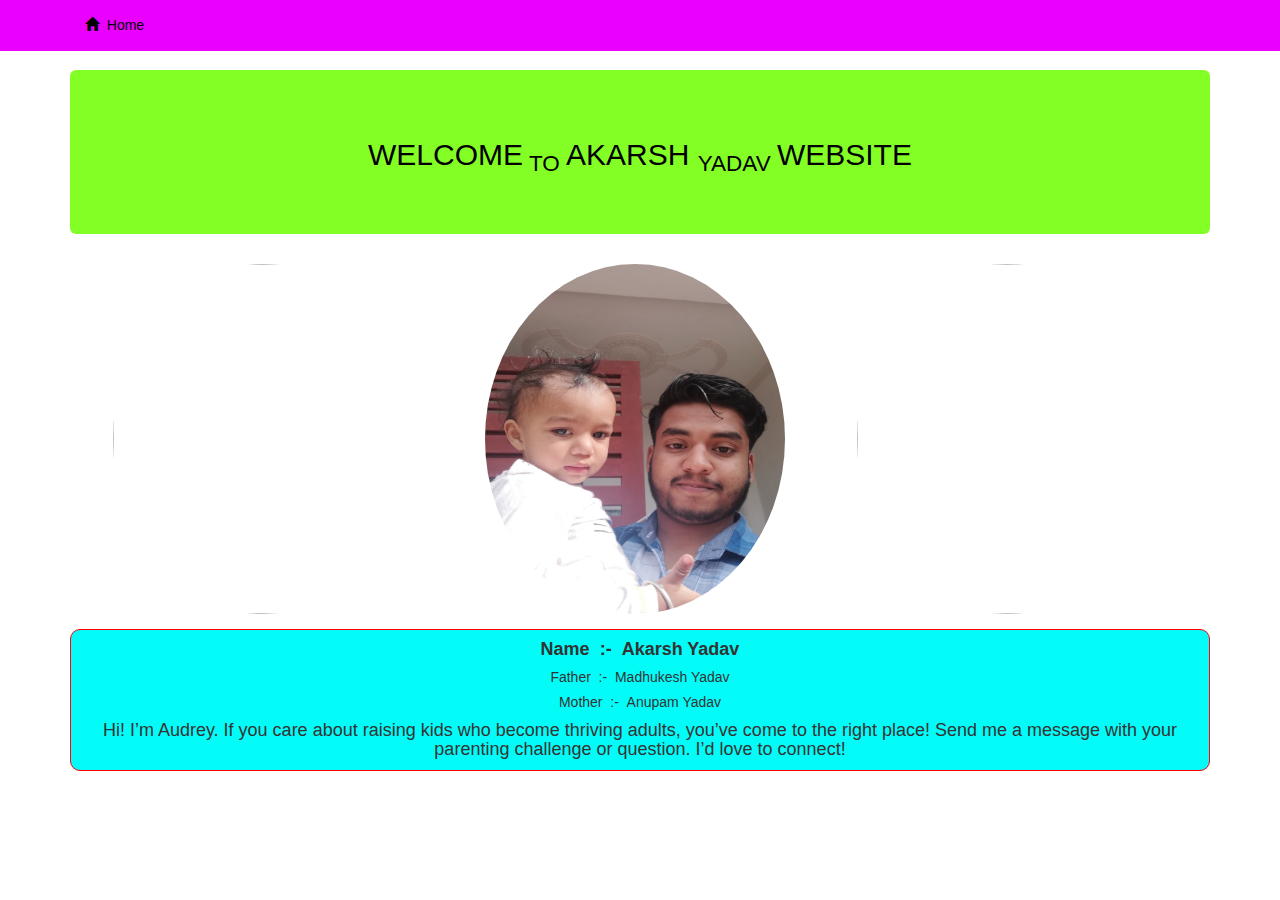
==== index.html @ 944461ca "Rename gallery.html to index.html" ====
<!DOCTYPE html>
<html lang="en" dir="ltr">
  <head>
    <meta charset="utf-8">
    <link rel="stylesheet" href="gallery.css">

    <!-- Bootstrap -->
    <link rel="stylesheet" href="https://stackpath.bootstrapcdn.com/bootstrap/3.4.1/css/bootstrap.min.css" integrity="sha384-HSMxcRTRxnN+Bdg0JdbxYKrThecOKuH5zCYotlSAcp1+c8xmyTe9GYg1l9a69psu" crossorigin="anonymous">

    <title>AKARSH YADAV</title>
  </head>
  <body>
     <nav class="navbar navbar-fixed-top">
      <div class="container">
        <!-- Brand and toggle get grouped for better mobile display -->
        <div class="navbar-header">
          <button type="button" class="navbar-toggle collapsed" data-toggle="collapse" data-target="#bs-example-navbar-collapse-1" aria-expanded="false">
            <span class="sr-only">Toggle navigation</span>
            <span class="icon-bar"></span>
            <span class="icon-bar"></span>
            <span class="icon-bar"></span>
          </button>
          <!--a class="navbar-brand" href="#"><span class="glyphicon glyphicon-picture" aria-hidden="true"></span>AKARSH YADAV</a-->
        </div>

        <!-- Collect the nav links, forms, and other content for toggling -->
        <div class="collapse navbar-collapse" id="bs-example-navbar-collapse-1">
          <ul class="nav navbar-nav">
            <li class="active"><a href="#"><span class="glyphicon glyphicon-home" aria-hidden="true"></span>&nbsp&nbspHome <span class="sr-only">(current)</span></a></li>
            <!--li><a href="#">About Us</a></li>
            <li><a href="#">Services</a></li>
            </ul>
          <ul class="nav navbar-nav navbar-right">
            <li><a href="#">Contact Us</a></li>
            <li><a href="#">Logout</a></li-->


          </ul>
        </div><!-- /.navbar-collapse -->
      </div><!-- /.container-fluid -->
    </nav>

<div class="container">
  <div class="jumbotron">
    <h2><!--span class="glyphicon glyphicon-camera" aria-hidden="true"></span--> WELCOME<sub> TO </sub> AKARSH <sub>YADAV </sub>WEBSITE</h2>
    <p></p>
  </div>
    <img src="https://images.unsplash.com/photo-1571210862729-78a52d3779a2?ixlib=rb-1.2.1&ixid=MnwxMjA3fDB8MHxleHBsb3JlLWZlZWR8NXx8fGVufDB8fHx8&auto=format&fit=crop&w=500&q=60" class="img-circle" >

  <img src="img1.jpg" class="img-circle" >
    <img src="https://images.unsplash.com/photo-1571210862729-78a52d3779a2?ixlib=rb-1.2.1&ixid=MnwxMjA3fDB8MHxleHBsb3JlLWZlZWR8NXx8fGVufDB8fHx8&auto=format&fit=crop&w=500&q=60" class="img-circle" >

<div id="test">
  <h4><b>Name&nbsp&nbsp:-&nbsp&nbspAkarsh Yadav</b></h3>
  <h5>Father&nbsp&nbsp:-&nbsp&nbspMadhukesh Yadav</h5>
  <h5>Mother&nbsp&nbsp:-&nbsp&nbspAnupam Yadav</h5>
  <h4>Hi! I’m Audrey. If you care about raising kids who become thriving adults, you’ve come to the right place! Send me a message with your parenting challenge or question. I’d love to connect!</h4>
</div>





</div>










    <!-- jQuery (necessary for Bootstrap's JavaScript plugins) -->
  <script src="https://code.jquery.com/jquery-1.12.4.min.js" integrity="sha384-nvAa0+6Qg9clwYCGGPpDQLVpLNn0fRaROjHqs13t4Ggj3Ez50XnGQqc/r8MhnRDZ" crossorigin="anonymous"></script>
  <!-- Include all compiled plugins (below), or include individual files as needed -->
  <script src="https://stackpath.bootstrapcdn.com/bootstrap/3.4.1/js/bootstrap.min.js" integrity="sha384-aJ21OjlMXNL5UyIl/XNwTMqvzeRMZH2w8c5cRVpzpU8Y5bApTppSuUkhZXN0VxHd" crossorigin="anonymous"></script>
  </body>
</html>
---- gallery.css ----
body{
  padding-top: 70px;
}
.container .jumbotron{
  padding-right: 15px;
  padding-left: 15px;
  border-radius: 6px;
  background-color: #84ff26;
  color:black;
  text-align:center;
}

.navbar{
  background: #ea00ff;
}
.navbar a{
  color:black;
}
img{
  height:350px;
  width:350px;
  padding-right: 25px;
  padding-left: 25px;
  margin-left:18px;
  /*margin-left :400px;*/

}
#test{
  text-align:center;
  border:1px solid red;
  background-color:#03fcf8;
  margin-top: 15px;
  border-radius: 10px;
}
h2{
  text align:center;
}
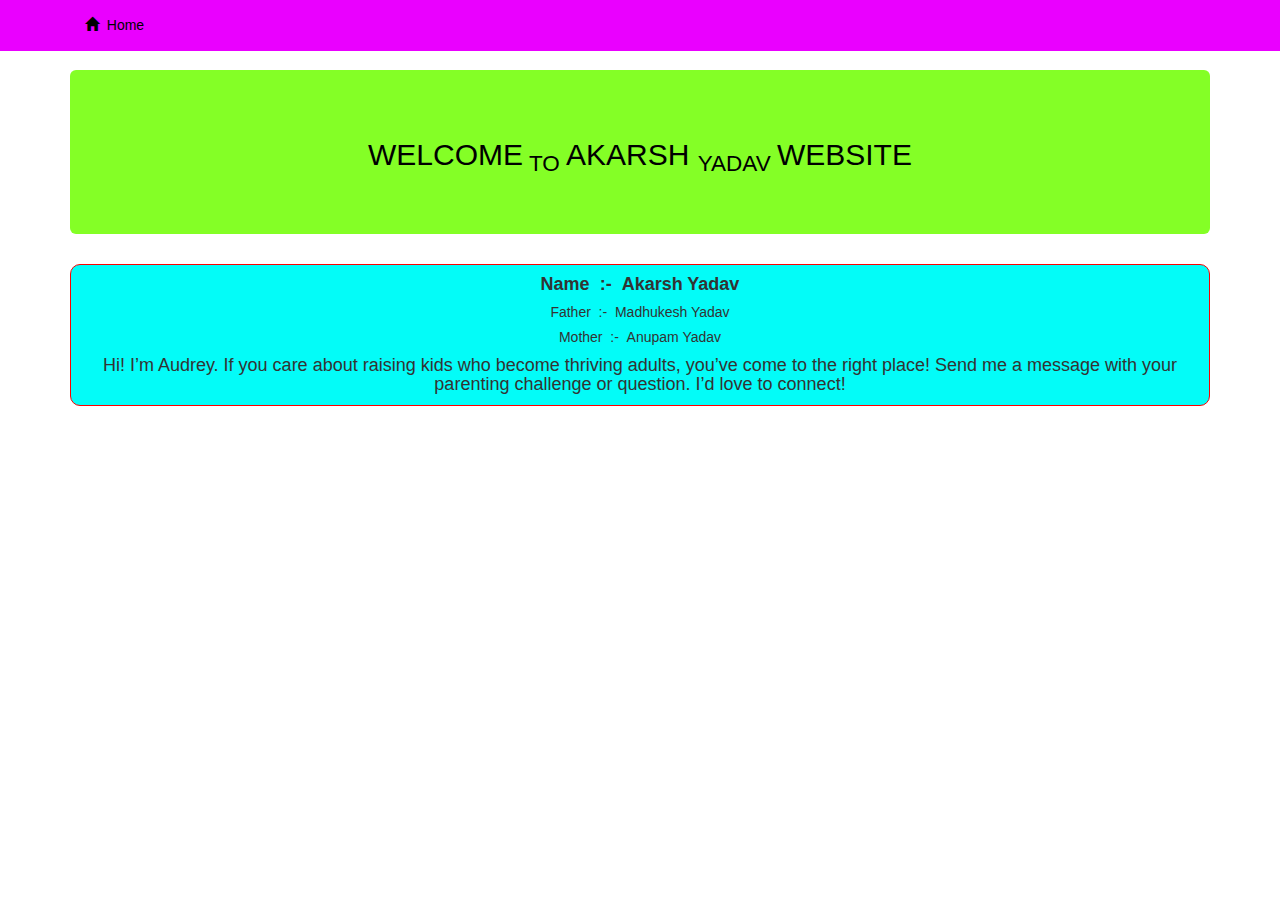
==== commit 22bc5e0f: "Update index.html" ====
--- a/index.html
+++ b/index.html
@@ -45,10 +45,10 @@
     <h2><!--span class="glyphicon glyphicon-camera" aria-hidden="true"></span--> WELCOME<sub> TO </sub> AKARSH <sub>YADAV </sub>WEBSITE</h2>
     <p></p>
   </div>
-    <img src="https://images.unsplash.com/photo-1571210862729-78a52d3779a2?ixlib=rb-1.2.1&ixid=MnwxMjA3fDB8MHxleHBsb3JlLWZlZWR8NXx8fGVufDB8fHx8&auto=format&fit=crop&w=500&q=60" class="img-circle" >
+   <!-- <img src="https://images.unsplash.com/photo-1571210862729-78a52d3779a2?ixlib=rb-1.2.1&ixid=MnwxMjA3fDB8MHxleHBsb3JlLWZlZWR8NXx8fGVufDB8fHx8&auto=format&fit=crop&w=500&q=60" class="img-circle"-- >
 
   <img src="img1.jpg" class="img-circle" >
-    <img src="https://images.unsplash.com/photo-1571210862729-78a52d3779a2?ixlib=rb-1.2.1&ixid=MnwxMjA3fDB8MHxleHBsb3JlLWZlZWR8NXx8fGVufDB8fHx8&auto=format&fit=crop&w=500&q=60" class="img-circle" >
+    <!--img src="https://images.unsplash.com/photo-1571210862729-78a52d3779a2?ixlib=rb-1.2.1&ixid=MnwxMjA3fDB8MHxleHBsb3JlLWZlZWR8NXx8fGVufDB8fHx8&auto=format&fit=crop&w=500&q=60" class="img-circle" -->
 
 <div id="test">
   <h4><b>Name&nbsp&nbsp:-&nbsp&nbspAkarsh Yadav</b></h3>
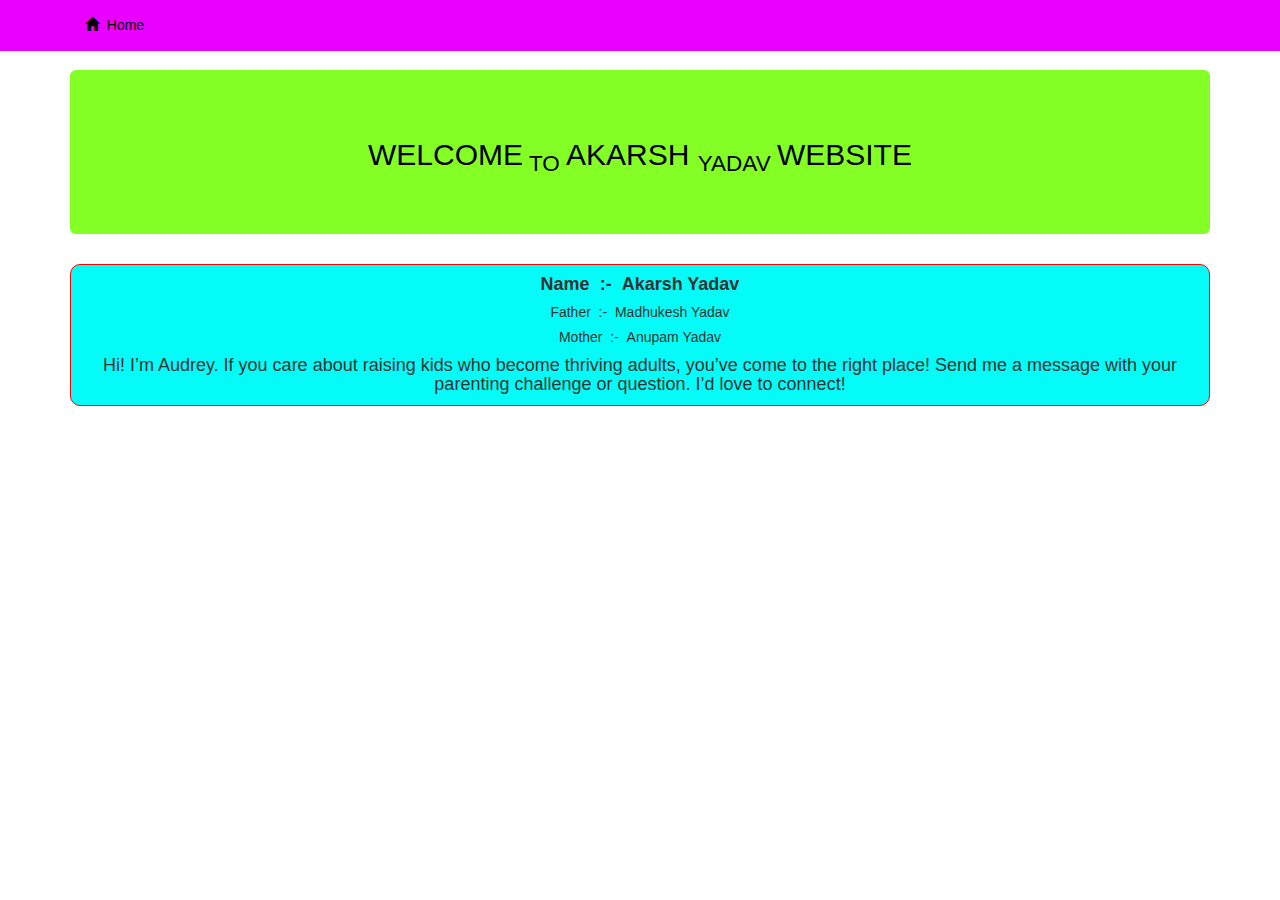
==== commit d52aa295: "Update index.html" ====
--- a/index.html
+++ b/index.html
@@ -45,7 +45,7 @@
     <h2><!--span class="glyphicon glyphicon-camera" aria-hidden="true"></span--> WELCOME<sub> TO </sub> AKARSH <sub>YADAV </sub>WEBSITE</h2>
     <p></p>
   </div>
-   <!-- <img src="https://images.unsplash.com/photo-1571210862729-78a52d3779a2?ixlib=rb-1.2.1&ixid=MnwxMjA3fDB8MHxleHBsb3JlLWZlZWR8NXx8fGVufDB8fHx8&auto=format&fit=crop&w=500&q=60" class="img-circle"-- >
+    <!--img src="https://images.unsplash.com/photo-1571210862729-78a52d3779a2?ixlib=rb-1.2.1&ixid=MnwxMjA3fDB8MHxleHBsb3JlLWZlZWR8NXx8fGVufDB8fHx8&auto=format&fit=crop&w=500&q=60" class="img-circle"-- >
 
   <img src="img1.jpg" class="img-circle" >
     <!--img src="https://images.unsplash.com/photo-1571210862729-78a52d3779a2?ixlib=rb-1.2.1&ixid=MnwxMjA3fDB8MHxleHBsb3JlLWZlZWR8NXx8fGVufDB8fHx8&auto=format&fit=crop&w=500&q=60" class="img-circle" -->
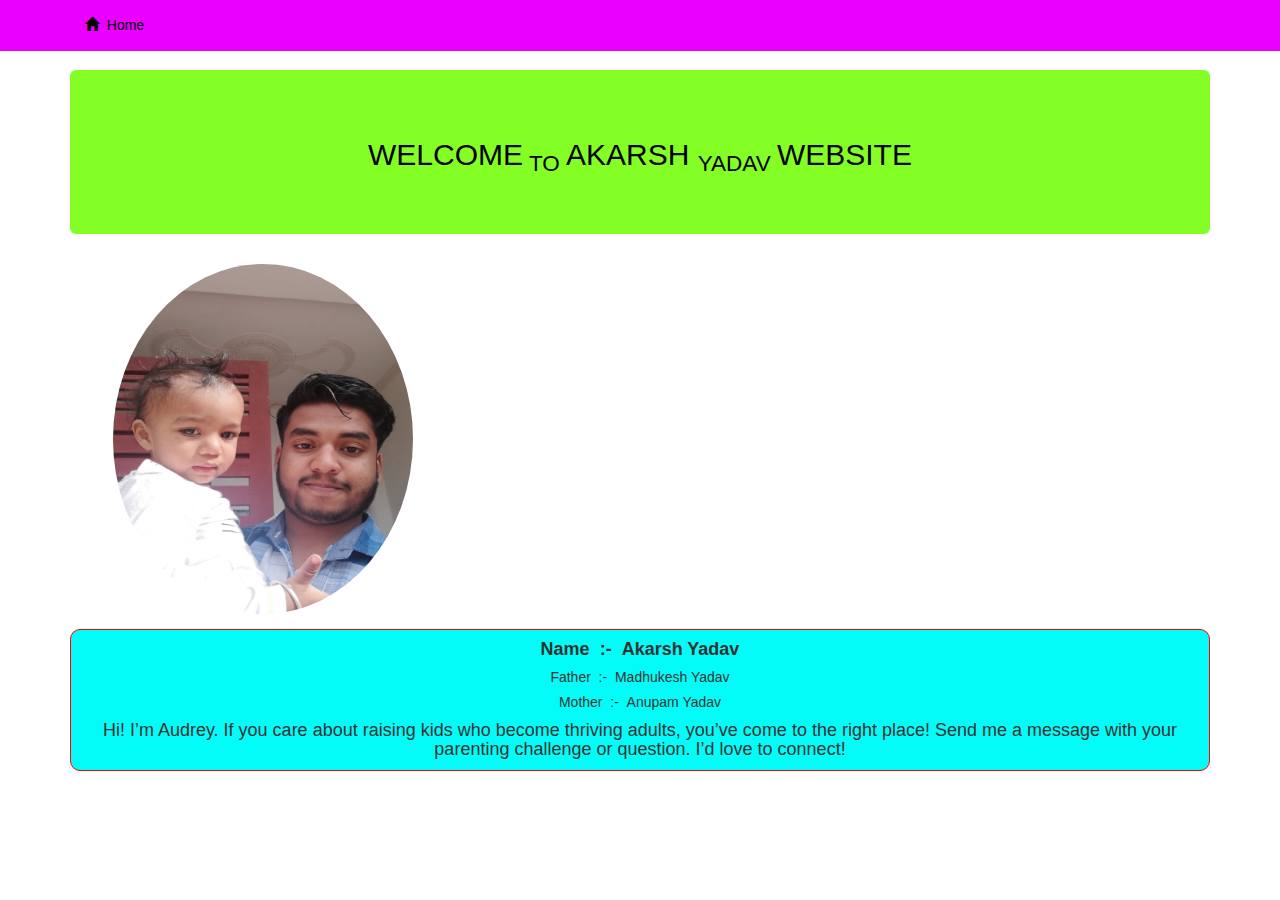
==== commit 5f3eafe4: "Update index.html" ====
--- a/index.html
+++ b/index.html
@@ -45,11 +45,10 @@
     <h2><!--span class="glyphicon glyphicon-camera" aria-hidden="true"></span--> WELCOME<sub> TO </sub> AKARSH <sub>YADAV </sub>WEBSITE</h2>
     <p></p>
   </div>
-    <!--img src="https://images.unsplash.com/photo-1571210862729-78a52d3779a2?ixlib=rb-1.2.1&ixid=MnwxMjA3fDB8MHxleHBsb3JlLWZlZWR8NXx8fGVufDB8fHx8&auto=format&fit=crop&w=500&q=60" class="img-circle"-- >
+  
 
   <img src="img1.jpg" class="img-circle" >
-    <!--img src="https://images.unsplash.com/photo-1571210862729-78a52d3779a2?ixlib=rb-1.2.1&ixid=MnwxMjA3fDB8MHxleHBsb3JlLWZlZWR8NXx8fGVufDB8fHx8&auto=format&fit=crop&w=500&q=60" class="img-circle" -->
-
+   
 <div id="test">
   <h4><b>Name&nbsp&nbsp:-&nbsp&nbspAkarsh Yadav</b></h3>
   <h5>Father&nbsp&nbsp:-&nbsp&nbspMadhukesh Yadav</h5>
